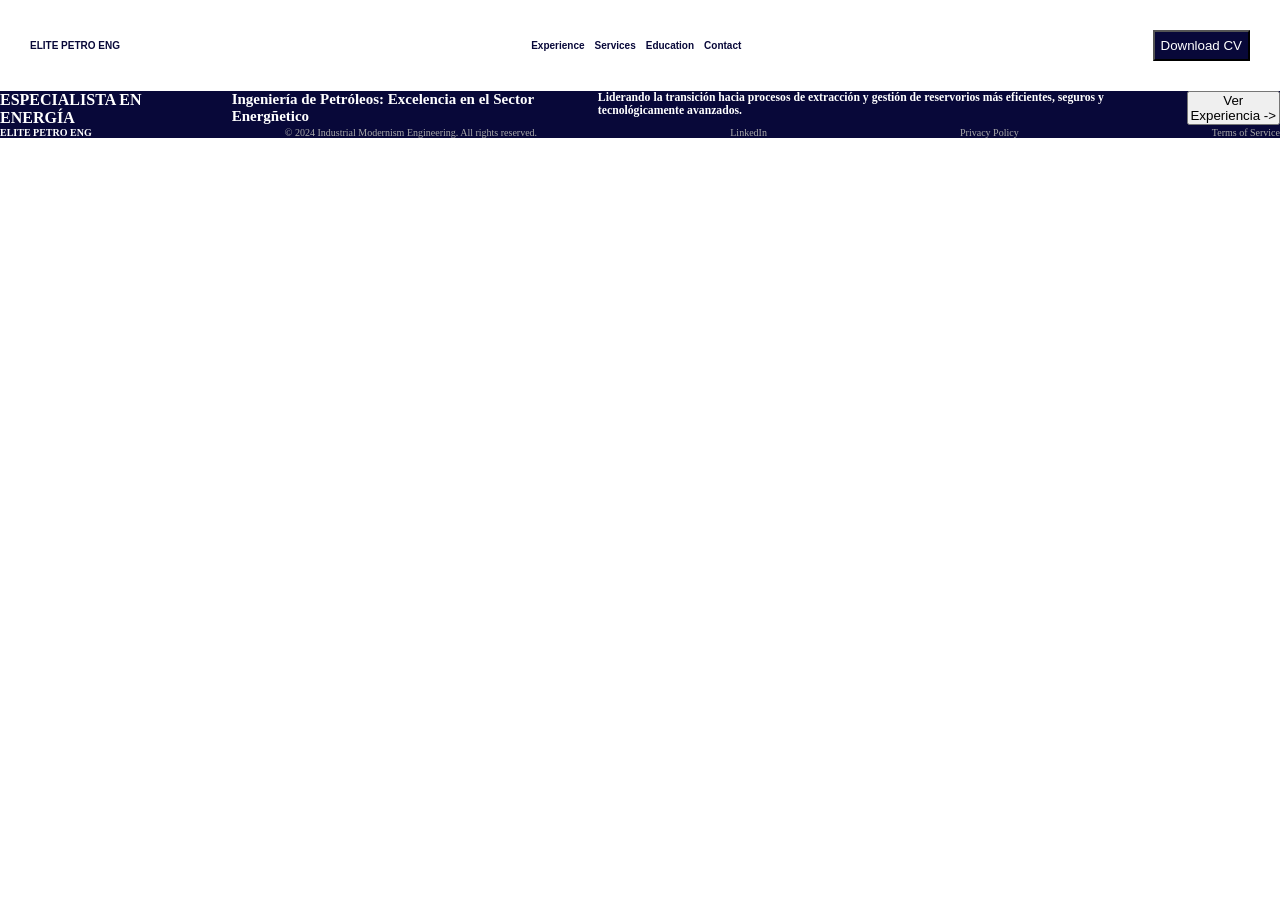
==== portafolio1.html @ a823186c "nueva propuesta" ====
<!DOCTYPE html>
<html lang="en">

<head>
    <meta charset="UTF-8">
    <meta name="viewport" content="width=device-width, initial-scale=1.0">
    <title>Document</title>
    <link rel="stylesheet" href="/css/portafolio1.css">
</head>

<body>

    <header>
    <nav class="menu">
        <spam class="menu_logo">ELITE PETRO ENG</spam>
        <ul class="menu_list">
            <li>Experience</li>
            <li>Services</li>
            <li>Education</li>
            <li>Contact</li>
        </ul>
        <button class="menu_button">Download CV</button>
    </nav>
    </header>

    <main>
        <div>
            <h2 class="main_tittle">ESPECIALISTA EN ENERGÍA</h2>
        </div>
        <section>
            <H1 class="main_test1">Ingeniería de Petróleos: Excelencia en el Sector Energñetico</H1>
        </section>
        <section>
            <h3 class="main_test2">Liderando la transición hacia procesos de extracción y gestión de reservorios más eficientes, seguros y tecnológicamente avanzados.</h3>
        </section>
        <section>
            <button class="main_button">Ver Experiencia -></button>
        </section>
    </main>

    <footer>
        <nav>
            <ul class="menu_footer">
                <li class="logo_footer">ELITE PETRO ENG</li>
                <li class="list_footer">© 2024 Industrial Modernism Engineering. All rights reserved.</li>
                <li class="list_footer">LinkedIn</li>
                <li class="list_footer">Privacy Policy</li>
                <li class="list_footer">Terms of Service</li>
            </ul>

        </nav>
    </footer>

</body>
</html>
---- css/portafolio1.css ----
* {
    margin: 0;
    padding: 0;
    box-sizing: border-box;
}
html{
    font-size: 62.5%;
}
header{
    background-color: white;
    padding: 30px;
}
.menu{
    display: flex;
    justify-content: space-between;
    align-items: center;
    font-family: sans-serif;
}
.menu_logo{
    color: rgb(8, 8, 57);
    font-weight: bolder;
}
.menu_list{
    display: flex;
    gap: 10px;
    list-style: none;
    color: rgb(8, 8, 57);
    font-weight: bold;
}
.menu_button{
    background-color: rgb(8, 8, 57);
    color: white;
    padding: 6px;
}

main{
    display: flex;
    background-color: rgb(8, 8, 57);
    color: white;
    gap: 50px;
}
.main_tittle{
    font-size: medium;
}
.main_test1{

}
.main_test2{

}


footer{
    background-color: rgb(8, 8, 57);
    color: white;
}
.menu_footer{
    display: flex;
    justify-content: space-between;
    align-items: center;
    gap: 10px;
    list-style: none;
}
.logo_footer{
    font-weight: bolder;
}
.list_footer{
    color: darkgray;
}
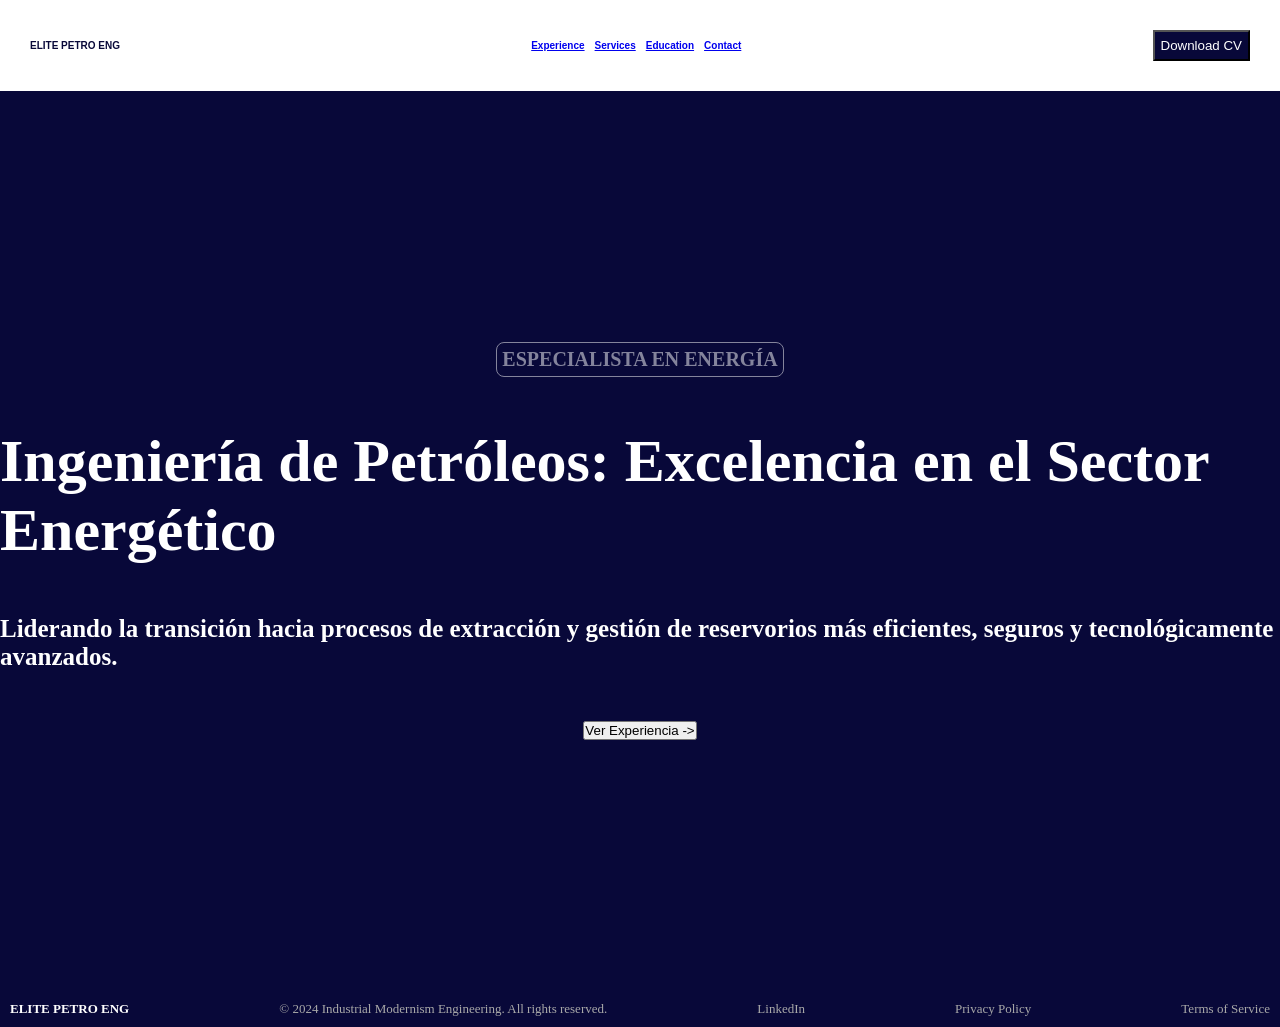
==== commit 0ee25b78: "cambio pantalla" ====
--- a/portafolio1.html
+++ b/portafolio1.html
@@ -14,10 +14,10 @@
     <nav class="menu">
         <spam class="menu_logo">ELITE PETRO ENG</spam>
         <ul class="menu_list">
-            <li>Experience</li>
-            <li>Services</li>
-            <li>Education</li>
-            <li>Contact</li>
+            <li><a href="./html/experience.html">Experience</a></li>
+            <li><a href="./html/services.html">Services</a></li>
+            <li><a href="./html/education.html">Education</a></li>
+            <li><a href="./html/contact.html">Contact</a></li>
         </ul>
         <button class="menu_button">Download CV</button>
     </nav>
@@ -28,13 +28,13 @@
             <h2 class="main_tittle">ESPECIALISTA EN ENERGÍA</h2>
         </div>
         <section>
-            <H1 class="main_test1">Ingeniería de Petróleos: Excelencia en el Sector Energñetico</H1>
+            <H1 class="main_test1">Ingeniería de Petróleos: Excelencia en el Sector Energético</H1>
         </section>
         <section>
             <h3 class="main_test2">Liderando la transición hacia procesos de extracción y gestión de reservorios más eficientes, seguros y tecnológicamente avanzados.</h3>
         </section>
         <section>
-            <button class="main_button">Ver Experiencia -></button>
+            <a class="main_button" href="./html/experience.html"><button>Ver Experiencia -></button></a>
         </section>
     </main>
 
--- a/css/portafolio1.css
+++ b/css/portafolio1.css
@@ -3,67 +3,99 @@
     padding: 0;
     box-sizing: border-box;
 }
-html{
+
+html {
     font-size: 62.5%;
 }
-header{
+
+header {
     background-color: white;
     padding: 30px;
 }
-.menu{
+
+.menu {
     display: flex;
     justify-content: space-between;
     align-items: center;
     font-family: sans-serif;
 }
-.menu_logo{
+
+.menu_logo {
     color: rgb(8, 8, 57);
     font-weight: bolder;
 }
-.menu_list{
+
+.menu_list {
     display: flex;
     gap: 10px;
     list-style: none;
     color: rgb(8, 8, 57);
     font-weight: bold;
 }
-.menu_button{
+
+.menu_button {
     background-color: rgb(8, 8, 57);
     color: white;
     padding: 6px;
+    cursor: pointer;
 }
 
-main{
+main {
     display: flex;
+    flex-direction: column;
+    align-items: center;
+    justify-content: center;
     background-color: rgb(8, 8, 57);
     color: white;
+    height: 100vh;
     gap: 50px;
-}
-.main_tittle{
-    font-size: medium;
-}
-.main_test1{
-
-}
-.main_test2{
-
+    flex: 1;
 }
 
+.main_tittle {
+    font-size: 20px;
+    text-align: center;
+    border-top: 1px solid white;
+    border-bottom: 1px solid white;
+    border-left: 1px solid white;
+    border-right: 1px solid white;
+    border-radius: 8px;
+    padding: 5px;
+    opacity: 0.5;
+    }
 
-footer{
+.main_test1 {
+    font-size: 60px;
+    align-items: center;
+}
+
+.main_test2 {
+    display: flex;
+    font-size: 25px;
+}
+.main_button{
+    cursor: pointer;
+}
+
+footer {
     background-color: rgb(8, 8, 57);
     color: white;
+    padding: 10px;
+    font-size: 13px;
 }
-.menu_footer{
+
+.menu_footer {
     display: flex;
     justify-content: space-between;
     align-items: center;
     gap: 10px;
     list-style: none;
 }
-.logo_footer{
+
+.logo_footer {
     font-weight: bolder;
 }
-.list_footer{
+
+.list_footer {
     color: darkgray;
 }
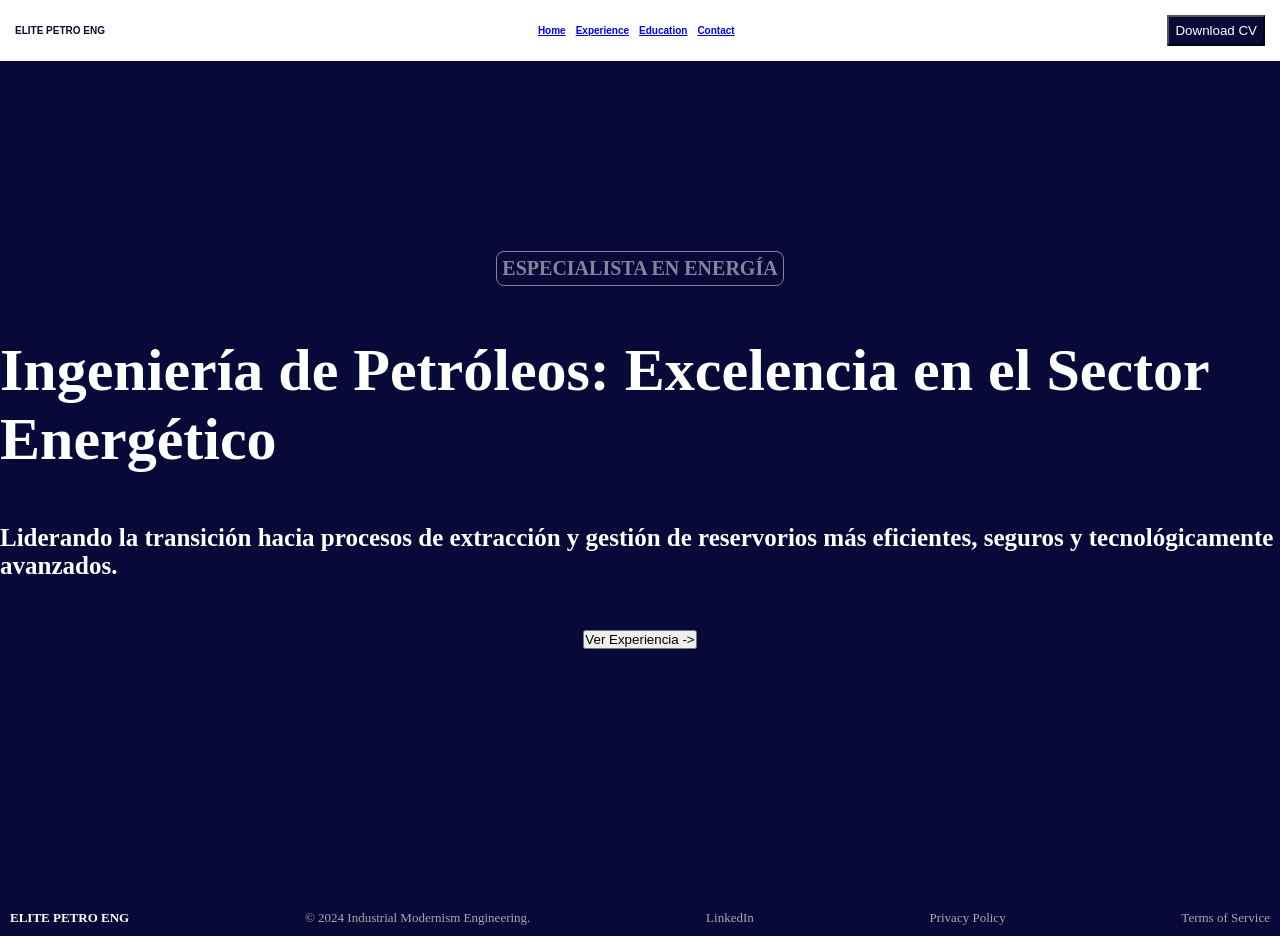
==== commit cd674392: "experiencia" ====
--- a/portafolio1.html
+++ b/portafolio1.html
@@ -14,8 +14,8 @@
     <nav class="menu">
         <spam class="menu_logo">ELITE PETRO ENG</spam>
         <ul class="menu_list">
+            <li><a href="./portafolio1.html">Home</a></li>
             <li><a href="./html/experience.html">Experience</a></li>
-            <li><a href="./html/services.html">Services</a></li>
             <li><a href="./html/education.html">Education</a></li>
             <li><a href="./html/contact.html">Contact</a></li>
         </ul>
@@ -42,7 +42,7 @@
         <nav>
             <ul class="menu_footer">
                 <li class="logo_footer">ELITE PETRO ENG</li>
-                <li class="list_footer">© 2024 Industrial Modernism Engineering. All rights reserved.</li>
+                <li class="list_footer">© 2024 Industrial Modernism Engineering.</li>
                 <li class="list_footer">LinkedIn</li>
                 <li class="list_footer">Privacy Policy</li>
                 <li class="list_footer">Terms of Service</li>
--- a/css/portafolio1.css
+++ b/css/portafolio1.css
@@ -10,7 +10,12 @@
 
 header {
     background-color: white;
-    padding: 30px;
+    padding: 15px;
+    position: fixed;
+    top: 0;
+    left: 0;
+    width: 100%;
+    z-index: 1000;
 }
 
 .menu {
@@ -62,7 +67,7 @@
     border-radius: 8px;
     padding: 5px;
     opacity: 0.5;
-    }
+}
 
 .main_test1 {
     font-size: 60px;
@@ -73,7 +78,8 @@
     display: flex;
     font-size: 25px;
 }
-.main_button{
+
+.main_button {
     cursor: pointer;
 }
 
